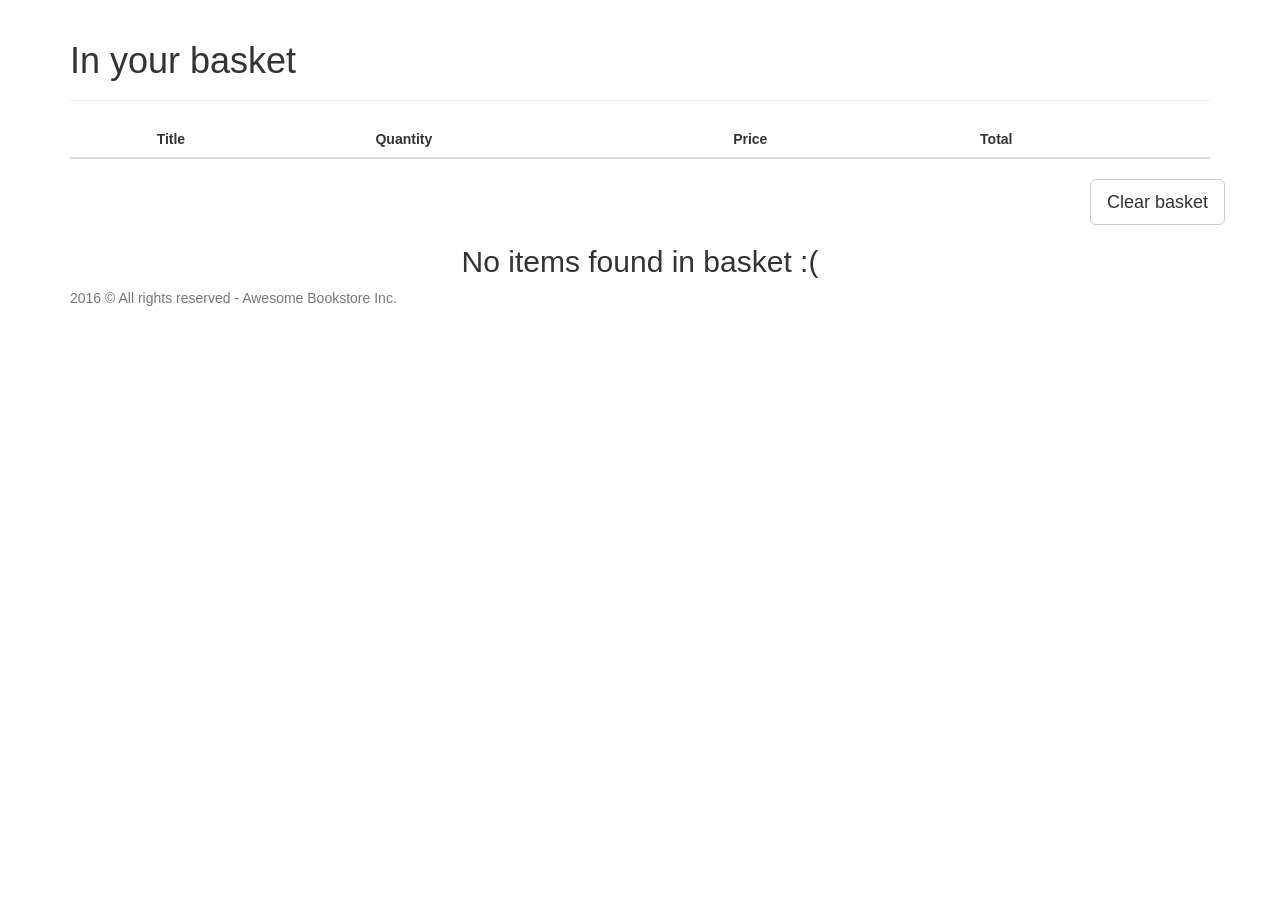
==== src/checkout.html @ c9be55f3 "CSS og andet skrald" ====
<!DOCTYPE html>
<html lang="en">
<head>

    <link rel="stylesheet" href="lib/css/bootstrap.css">
    <link rel="stylesheet" href="css/main.css">

    <meta charset="UTF-8">
    <title>Checkout - DIS Bookstore 2017</title>

</head>
<body>

<div class="container">

    <div class="row" id="nav-container"></div>

    <div class="row" id="order-alert-container">
        <div class="col-lg-12">
            <div class="alert alert-success" role="alert" style="display: none">
                <strong>Your order has been completed!</strong>
            </div>
        </div>
    </div>

    <div id="checkout-table-container">
        <div class="row">
            <div class="col-lg-12">

                <div class="page-header">
                    <h1>In your basket</h1>
                </div>
                <table class="table">
                    <thead>
                    <tr>
                        <th></th>
                        <th>Title</th>
                        <th>Quantity</th>
                        <th>Price</th>
                        <th>Total</th>
                    </tr>
                    </thead>
                    <tbody id="basket-tbody">
                    </tbody>
                </table>

            </div>
        </div>

        <div class="row">
            <div class="col-lg-offset-6 text-right" id="checkout-actions">
                <button class="btn btn-default btn-lg" id="clear-basket-button">Clear basket</button>
            </div>
        </div>
    </div>

    <div id="nothing-in-basket-container">
        <div class="row">
            <div class="col-lg-12 text-center">
                <h2>No items found in basket :(</h2>
            </div>
        </div>
    </div>

</div>

<footer class="footer">
    <div class="container">
        <p class="text-muted">2016 © All rights reserved - Awesome Bookstore Inc.</p>
    </div>
</footer>

<script src="lib/js/jquery-3.2.1.js"></script>
<script src="lib/js/bootstrap.js"></script>
<script src="js/sdk.js"></script>
<script src="js/checkout.js"></script>

</body>
</html>
---- src/css/main.css ----
nav {
     margin-bottom: 25px;
     margin-top: 20px;
 }

dd {
    margin-bottom: 10px;
}

.book-container .panel-body {
    min-height: 242px;
}
.book-container img {
    height: 120px;
}
.book-container .price-label {
    font-size: 1.4em;
    font-weight: bold;
}

.book-container .price-label p {
    margin: 4px 0 0 0;
}
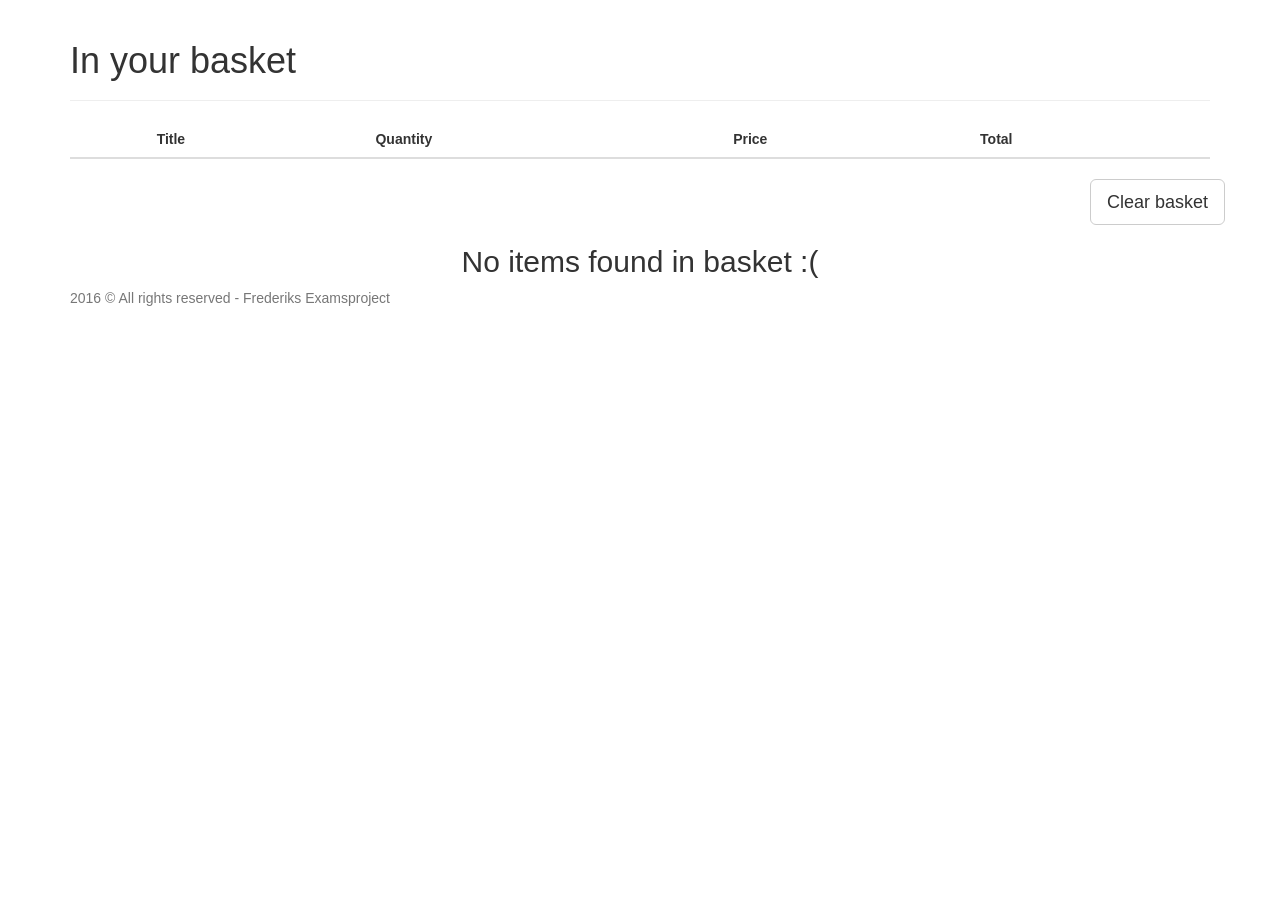
==== commit 98024dd9: "lavet på login" ====
--- a/src/checkout.html
+++ b/src/checkout.html
@@ -66,7 +66,7 @@
 
 <footer class="footer">
     <div class="container">
-        <p class="text-muted">2016 © All rights reserved - Awesome Bookstore Inc.</p>
+        <p class="text-muted">2016 © All rights reserved - Frederiks Examsproject</p>
     </div>
 </footer>
 
